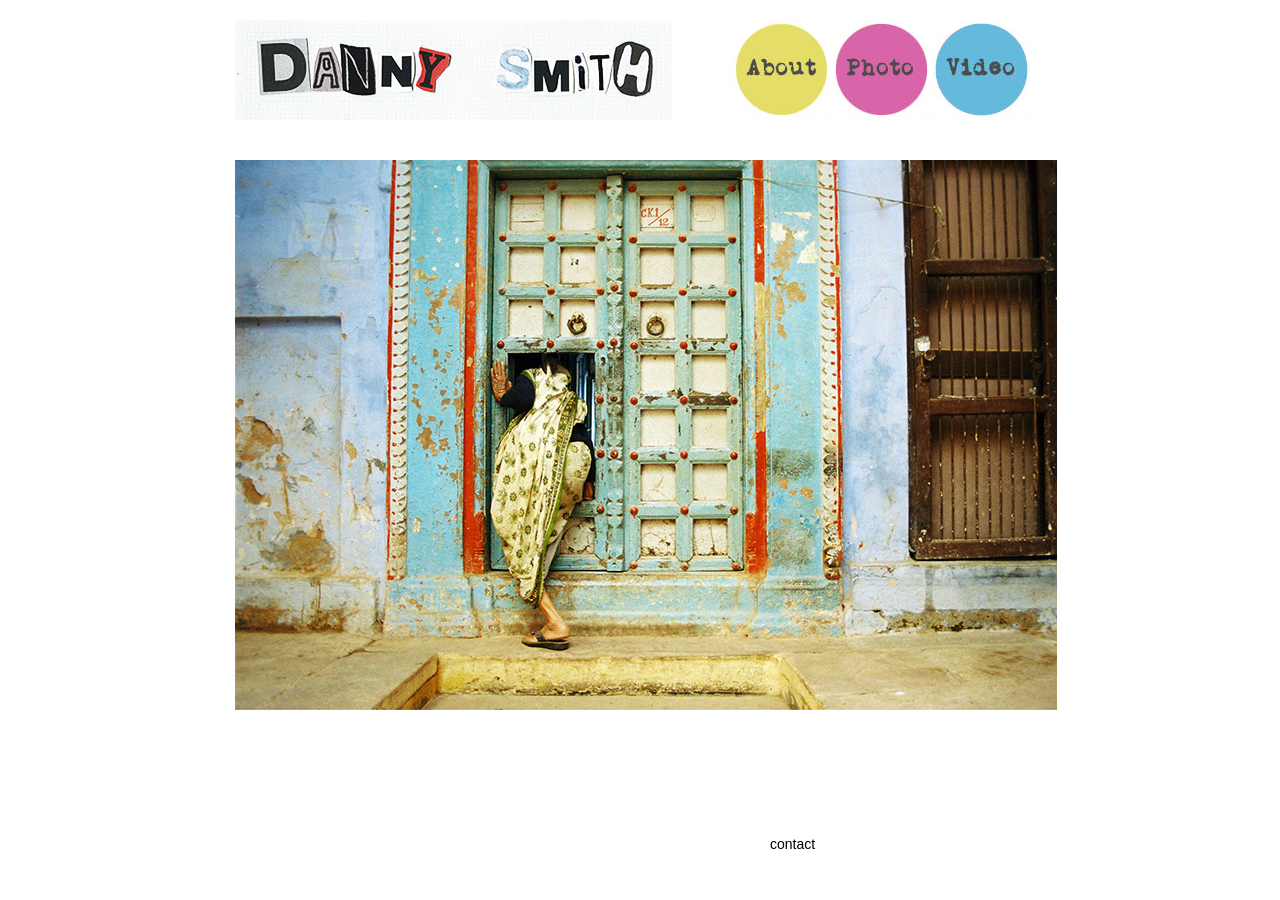
==== index.html @ 44266837 "Static rebuild of dannytsmith.com (2014 Adobe Muse site) Footer contact details replaced with a link" ====
<!doctype html>
<html lang="en"><head><meta charset="utf-8"><title>Home</title>
<meta name="viewport" content="width=960"><link rel="stylesheet" href="style.css"></head>
<body><div class="page" style="height:780.0px">
<a href="index.html" class="abs" style="left:75px;top:20px;width:437px;height:100px"><img src="images/000b.jpg" alt="Danny Smith"></a>
<a class="abs nav" href="about.html" style="left:571px;top:20px;width:100px;height:100px"><img class="n" src="images/ABOUT.jpg" alt=""><img class="r" src="images/ABOUT_1.jpg" alt=""></a><a class="abs nav" href="photo.html" style="left:671px;top:20px;width:100px;height:100px"><img class="n" src="images/PHOTO.jpg" alt=""><img class="r" src="images/PHOTO_1.jpg" alt=""></a><a class="abs nav" href="video.html" style="left:771px;top:20px;width:100px;height:100px"><img class="n" src="images/VIDEO.jpg" alt=""><img class="r" src="images/VIDEO_1.jpg" alt=""></a>
<div class="abs" style="left:75px;top:160px;width:822px;height:550px"><img src="images/11.jpg" alt=""></div>
<div class="footer"><a href="contact.html">contact</a></div>
</div></body></html>
---- style.css ----
* { box-sizing: border-box; }
html, body { margin: 0; background: #fff; }
body { font: 14px/1.4 Arial, "Helvetica Neue", Helvetica, sans-serif; color: #000; }
.page { position: relative; width: 960px; margin: 0 auto; min-height: 100vh; }
.abs { position: absolute; display: block; }
.abs img { display: block; width: 100%; height: 100%; object-fit: cover; }
.text p { margin: 0; }
.text a { color: inherit; text-decoration: none; }
.label { font-family: "Gill Sans", "Gill Sans MT", Calibri, sans-serif; font-weight: bold; }
.about a { color: #00f; text-decoration: underline; }
.nav img { position: absolute; inset: 0; width: 100%; height: 100%; }
.nav .r, .nav:hover .n, .nav.active .n { visibility: hidden; }
.nav:hover .r, .nav.active .r { visibility: visible; }
.footer { position: absolute; left: 610px; bottom: 45px; width: 300px; white-space: nowrap;
  font-family: "Gill Sans MT", "Gill Sans", Calibri, sans-serif; }
.slideshow { overflow: hidden; background: #444; }
.slideshow .track { display: flex; height: 100%; transition: transform .5s ease; }
.slideshow .track img { flex: 0 0 100%; width: 100%; height: 100%; object-fit: cover; }
.ssnav { display: flex; justify-content: center; align-items: center; gap: 24px;
  font: 16px Georgia, Palatino, "Times New Roman", serif; color: #999; }
.ssnav button { width: 30px; height: 40px; border: 0; background: #fff; color: #999;
  font: inherit; font-size: 20px; cursor: pointer; }
.ssnav button:hover { color: #333; }
.footer a { color: inherit; text-decoration: none; }
.footer a:hover { text-decoration: underline; }
.contact label { display: block; margin: 14px 0 4px; }
.contact input, .contact textarea { width: 100%; padding: 6px; border: 1px solid #999; font: inherit; }
.contact textarea { height: 140px; resize: vertical; }
.contact button { margin-top: 16px; padding: 6px 18px; border: 1px solid #000; background: #fff;
  font-family: "Gill Sans MT", "Gill Sans", Calibri, sans-serif; font-size: 15px; cursor: pointer; }
.contact button:hover { background: #000; color: #fff; }
.contact .botcheck { display: none; }
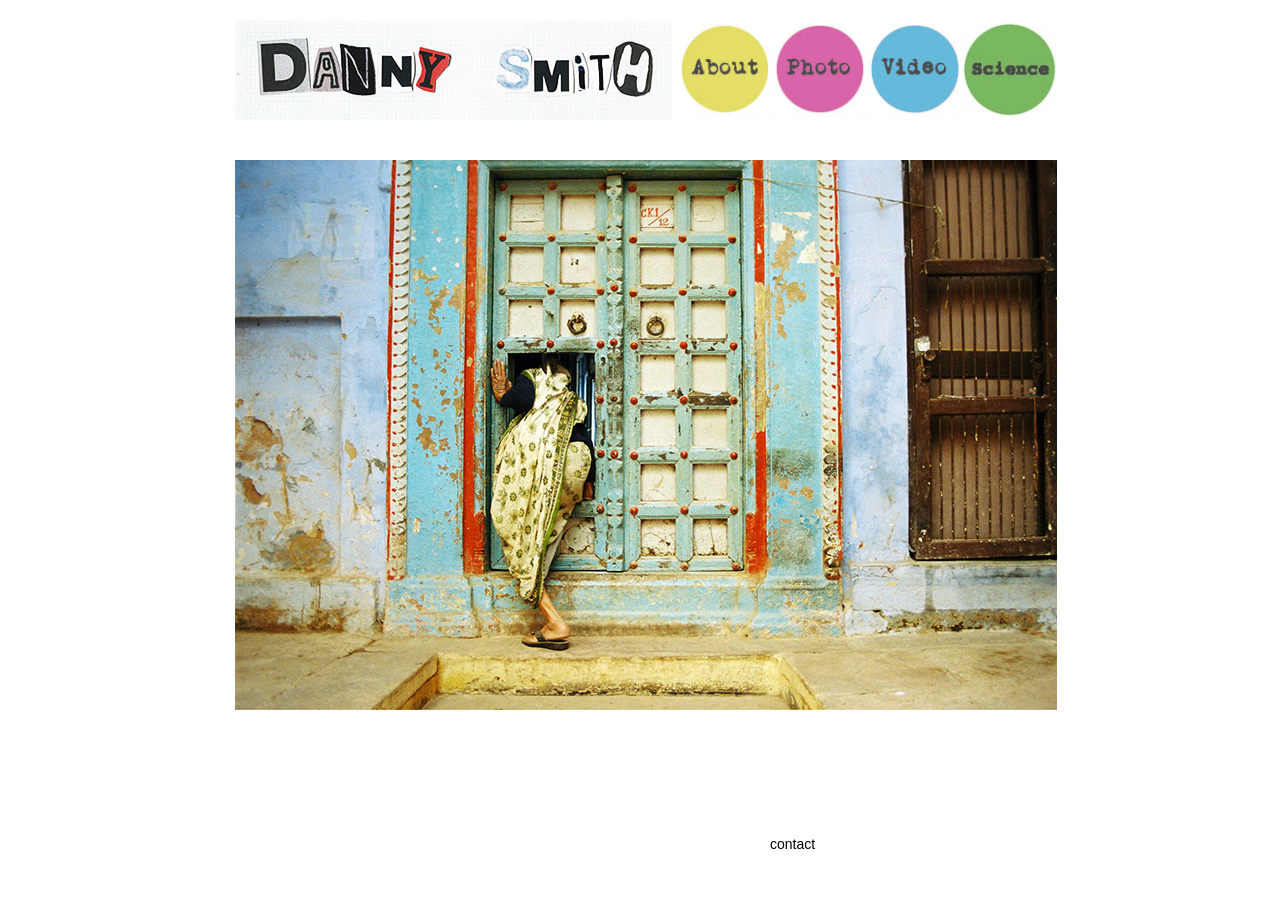
==== commit 43ab4926: "Update About, add Science page and nav button Co-Authored-By: Claude Opus 5.5 <noreply@anthropic.com" ====
--- a/index.html
+++ b/index.html
@@ -3,7 +3,7 @@
 <meta name="viewport" content="width=960"><link rel="stylesheet" href="style.css"></head>
 <body><div class="page" style="height:780.0px">
 <a href="index.html" class="abs" style="left:75px;top:20px;width:437px;height:100px"><img src="images/000b.jpg" alt="Danny Smith"></a>
-<a class="abs nav" href="about.html" style="left:571px;top:20px;width:100px;height:100px"><img class="n" src="images/ABOUT.jpg" alt=""><img class="r" src="images/ABOUT_1.jpg" alt=""></a><a class="abs nav" href="photo.html" style="left:671px;top:20px;width:100px;height:100px"><img class="n" src="images/PHOTO.jpg" alt=""><img class="r" src="images/PHOTO_1.jpg" alt=""></a><a class="abs nav" href="video.html" style="left:771px;top:20px;width:100px;height:100px"><img class="n" src="images/VIDEO.jpg" alt=""><img class="r" src="images/VIDEO_1.jpg" alt=""></a>
+<a class="abs nav" href="about.html" style="left:517px;top:22px;width:95px;height:95px"><img class="n" src="images/ABOUT.jpg" alt="About"><img class="r" src="images/ABOUT_1.jpg" alt=""></a><a class="abs nav" href="photo.html" style="left:612px;top:22px;width:95px;height:95px"><img class="n" src="images/PHOTO.jpg" alt="Photo"><img class="r" src="images/PHOTO_1.jpg" alt=""></a><a class="abs nav" href="video.html" style="left:707px;top:22px;width:95px;height:95px"><img class="n" src="images/VIDEO.jpg" alt="Video"><img class="r" src="images/VIDEO_1.jpg" alt=""></a><a class="abs nav" href="science.html" style="left:802px;top:22px;width:95px;height:95px"><img class="n" src="images/SCIENCE.jpg" alt="Science"><img class="r" src="images/SCIENCE_1.jpg" alt=""></a>
 <div class="abs" style="left:75px;top:160px;width:822px;height:550px"><img src="images/11.jpg" alt=""></div>
 <div class="footer"><a href="contact.html">contact</a></div>
 </div></body></html>
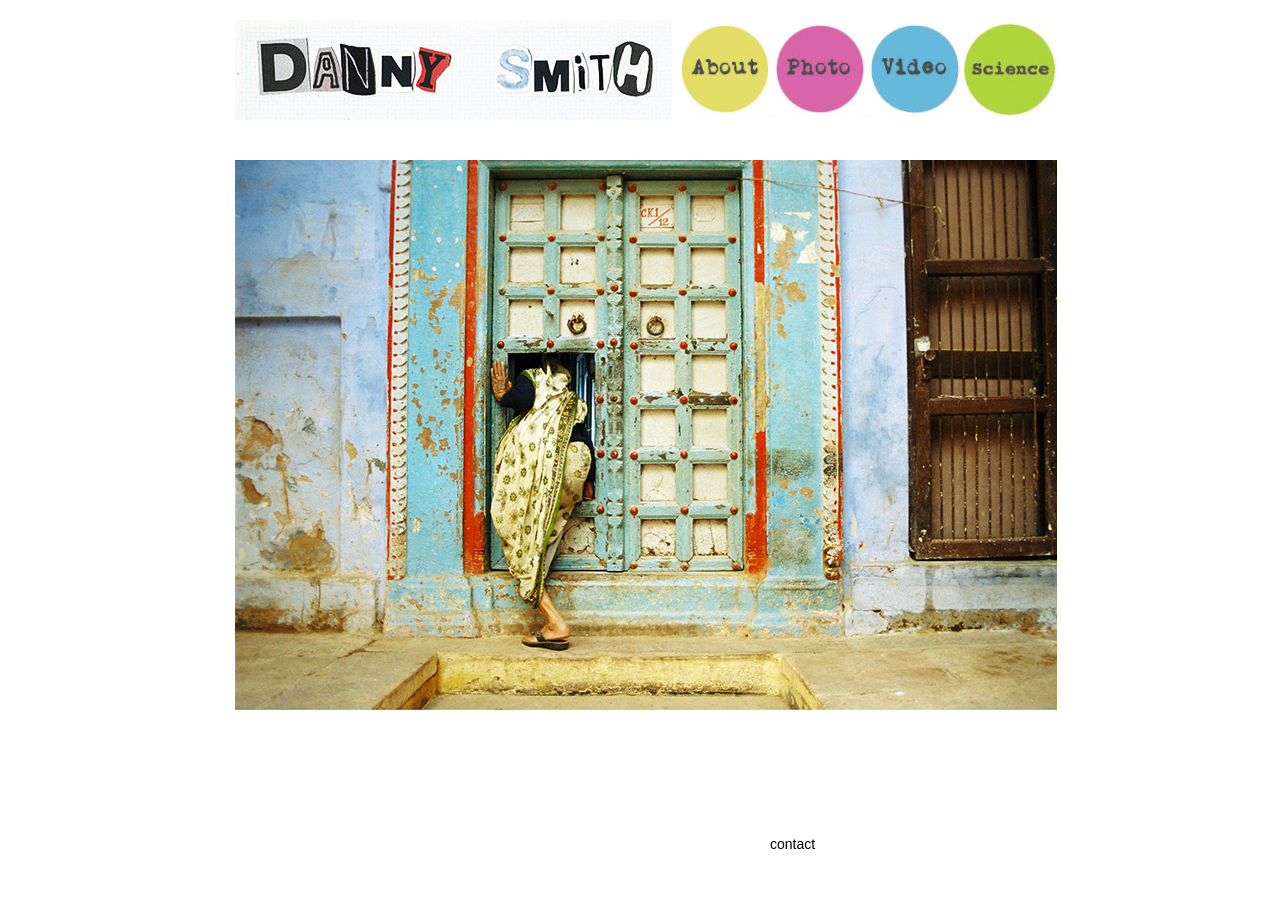
==== commit 441506a4: "Tumblr page: mixed-size rows, trimmed scan borders, swipeable full-screen view Co-Authored-By: Claud" ====
--- a/index.html
+++ b/index.html
@@ -1,6 +1,6 @@
 <!doctype html>
 <html lang="en"><head><meta charset="utf-8"><title>Home</title>
-<meta name="viewport" content="width=960"><link rel="stylesheet" href="style.css"></head>
+<meta name="viewport" content="width=960"><link rel="stylesheet" href="style.css?v=4"></head>
 <body><div class="page" style="height:780.0px">
 <a href="index.html" class="abs" style="left:75px;top:20px;width:437px;height:100px"><img src="images/000b.jpg" alt="Danny Smith"></a>
 <a class="abs nav" href="about.html" style="left:517px;top:22px;width:95px;height:95px"><img class="n" src="images/ABOUT.jpg" alt="About"><img class="r" src="images/ABOUT_1.jpg" alt=""></a><a class="abs nav" href="photo.html" style="left:612px;top:22px;width:95px;height:95px"><img class="n" src="images/PHOTO.jpg" alt="Photo"><img class="r" src="images/PHOTO_1.jpg" alt=""></a><a class="abs nav" href="video.html" style="left:707px;top:22px;width:95px;height:95px"><img class="n" src="images/VIDEO.jpg" alt="Video"><img class="r" src="images/VIDEO_1.jpg" alt=""></a><a class="abs nav" href="science.html" style="left:802px;top:22px;width:95px;height:95px"><img class="n" src="images/SCIENCE.jpg" alt="Science"><img class="r" src="images/SCIENCE_1.jpg" alt=""></a>
--- a/style.css
+++ b/style.css
@@ -30,3 +30,24 @@
   font-family: "Gill Sans MT", "Gill Sans", Calibri, sans-serif; font-size: 15px; cursor: pointer; }
 .contact button:hover { background: #000; color: #fff; }
 .contact .botcheck { display: none; }
+
+/* Tumblr gallery */
+.scrap-page { min-height: 100vh; padding: 150px 69px 110px; }
+.scrap-intro { text-align: center; color: #666; margin-bottom: 26px; }
+.gallery { display: flex; flex-direction: column; gap: 10px; }
+.g-row { display: flex; gap: 10px; }
+.g-cell { display: block; flex-basis: 0; min-width: 0; }
+.g-cell img { display: block; width: 100%; height: auto; border: 0; }
+.g-cell:hover img { opacity: .88; }
+.lightbox { position: fixed; inset: 0; z-index: 10; display: flex; align-items: center; justify-content: center; background: #fff; }
+.lightbox[hidden] { display: none; }
+.lightbox figure { margin: 0; }
+.lightbox img { display: block; max-width: 100vw; max-height: 100vh; }
+.lightbox button { position: absolute; border: 0; background: none; font: 48px Georgia, serif; color: #999; cursor: pointer; }
+.lightbox button:hover { color: #333; }
+.lb-close { top: 10px; right: 24px; } .lb-prev { left: 10px; } .lb-next { right: 10px; }
+/* photo page covers */
+.photo-tile { text-decoration: none; }
+.photo-tile:hover img { opacity: .85; }
+.photo-tile img { height: auto !important; aspect-ratio: 1; }
+.photo-tile .cap { display: block; padding: 8px 0 10px; text-align: center; font: bold 15px "Courier New", Courier, monospace; color: #333; }
